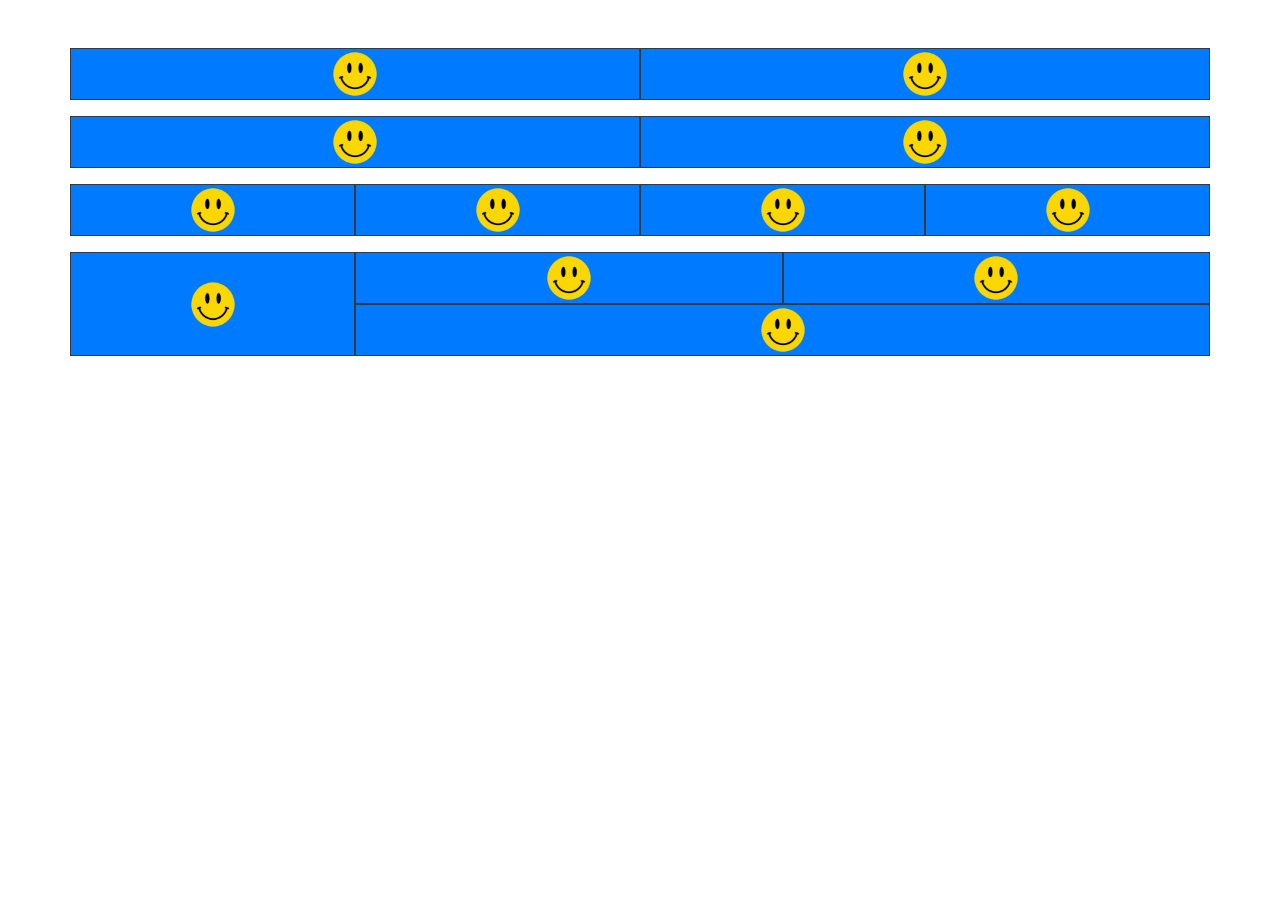
==== smile-challenge/index.html @ 997aff81 "Added Files" ====
<!doctype html>
<html lang="en">
  <head>
    <title>Title</title>
    <!-- Required meta tags -->
    <meta charset="utf-8">
    <meta name="viewport" content="width=device-width, initial-scale=1, shrink-to-fit=no">
    <link rel="stylesheet" href="style.css">

    <!-- Bootstrap CSS -->
    <link rel="stylesheet" href="https://stackpath.bootstrapcdn.com/bootstrap/4.3.1/css/bootstrap.min.css" integrity="sha384-ggOyR0iXCbMQv3Xipma34MD+dH/1fQ784/j6cY/iJTQUOhcWr7x9JvoRxT2MZw1T" crossorigin="anonymous">
  </head>


  <body>
    <div class="container">
    <div class="row mt-5 ">
        <div class="col-6 d-flex justify-content-around bg-primary border border-dark"><img src="smiley.png" alt="Smiley" class="img-fluid" width="50px" height="50px"></div>
        <div class="col-6 d-flex justify-content-around bg-primary border border-dark"><img src="smiley.png" alt="Smiley" class="img-fluid" width="50px" height="50px"></div>
    </div>
    <div class="row mt-3">
        <div class="col-6 d-flex justify-content-around bg-primary border border-dark"><img src="smiley.png" alt="Smiley" class="img-fluid" width="50px" height="50px"></div>
        <div class="col-6 d-flex justify-content-around bg-primary border border-dark"><img src="smiley.png" alt="Smiley" class="img-fluid" width="50px" height="50px"></div>
    </div>
    <div class="row mt-3">
        <div class="col-3 d-flex justify-content-around bg-primary border border-dark"><img src="smiley.png" alt="Smiley" class="img-fluid" width="50px" height="50px"></div>
        <div class="col-3 d-flex justify-content-around bg-primary border border-dark"><img src="smiley.png" alt="Smiley" class="img-fluid" width="50px" height="50px"></div>
        <div class="col-3 d-flex justify-content-around bg-primary border border-dark"><img src="smiley.png" alt="Smiley" class="img-fluid" width="50px" height="50px"></div>
        <div class="col-3 d-flex justify-content-around bg-primary border border-dark"><img src="smiley.png" alt="Smiley" class="img-fluid" width="50px" height="50px"></div>
    </div>
    <div class="row mt-3">
        <div class="col-3 d-flex justify-content-around align-items-center bg-primary border border-dark"><img src="smiley.png" alt="Smiley" class="img-fluid h-50" width="50px"></div>
        <div class="col-9">
            <div class="row">
                <div class="col d-flex justify-content-around bg-primary border border-dark"><img src="smiley.png" alt="Smiley" class="img-fluid" width="50px" height="50px"></div>
                <div class="col d-flex justify-content-around bg-primary border border-dark"><img src="smiley.png" alt="Smiley" class="img-fluid" width="50px" height="50px"></div>
            </div>
            <div class="row">
                <div class="col-12 d-flex justify-content-around bg-primary border border-dark"><img src="smiley.png" alt="Smiley" class="img-fluid" width="50px" height="50px"></div>
            </div>
        </div>
    </div>
    </div>


      
    <!-- Optional JavaScript -->
    <!-- jQuery first, then Popper.js, then Bootstrap JS -->
    <script src="https://code.jquery.com/jquery-3.3.1.slim.min.js" integrity="sha384-q8i/X+965DzO0rT7abK41JStQIAqVgRVzpbzo5smXKp4YfRvH+8abtTE1Pi6jizo" crossorigin="anonymous"></script>
    <script src="https://cdnjs.cloudflare.com/ajax/libs/popper.js/1.14.7/umd/popper.min.js" integrity="sha384-UO2eT0CpHqdSJQ6hJty5KVphtPhzWj9WO1clHTMGa3JDZwrnQq4sF86dIHNDz0W1" crossorigin="anonymous"></script>
    <script src="https://stackpath.bootstrapcdn.com/bootstrap/4.3.1/js/bootstrap.min.js" integrity="sha384-JjSmVgyd0p3pXB1rRibZUAYoIIy6OrQ6VrjIEaFf/nJGzIxFDsf4x0xIM+B07jRM" crossorigin="anonymous"></script>
  </body>
</html>
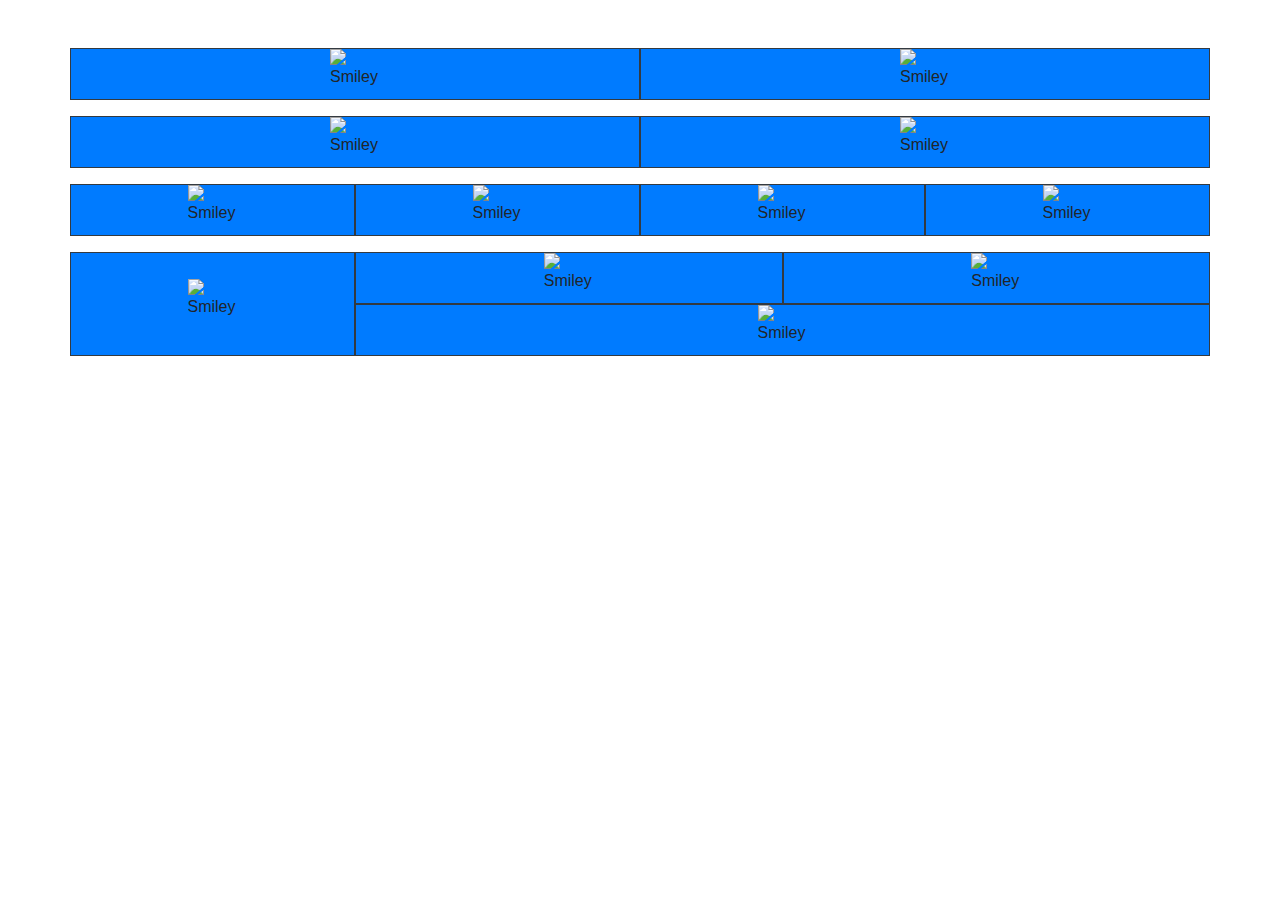
==== commit 31b87be1: "Updates" ====
--- a/smile-challenge/index.html
+++ b/smile-challenge/index.html
@@ -5,7 +5,7 @@
     <!-- Required meta tags -->
     <meta charset="utf-8">
     <meta name="viewport" content="width=device-width, initial-scale=1, shrink-to-fit=no">
-    <link rel="stylesheet" href="style.css">
+    <link rel="stylesheet" href="smile-challenge/style.css">
 
     <!-- Bootstrap CSS -->
     <link rel="stylesheet" href="https://stackpath.bootstrapcdn.com/bootstrap/4.3.1/css/bootstrap.min.css" integrity="sha384-ggOyR0iXCbMQv3Xipma34MD+dH/1fQ784/j6cY/iJTQUOhcWr7x9JvoRxT2MZw1T" crossorigin="anonymous">
@@ -15,28 +15,28 @@
   <body>
     <div class="container">
     <div class="row mt-5 ">
-        <div class="col-6 d-flex justify-content-around bg-primary border border-dark"><img src="smiley.png" alt="Smiley" class="img-fluid" width="50px" height="50px"></div>
-        <div class="col-6 d-flex justify-content-around bg-primary border border-dark"><img src="smiley.png" alt="Smiley" class="img-fluid" width="50px" height="50px"></div>
+        <div class="col-6 d-flex justify-content-around bg-primary border border-dark"><img src="smile-challenge/smiley.png" alt="Smiley" class="img-fluid" width="50px" height="50px"></div>
+        <div class="col-6 d-flex justify-content-around bg-primary border border-dark"><img src="smile-challenge/smiley.png" alt="Smiley" class="img-fluid" width="50px" height="50px"></div>
     </div>
     <div class="row mt-3">
-        <div class="col-6 d-flex justify-content-around bg-primary border border-dark"><img src="smiley.png" alt="Smiley" class="img-fluid" width="50px" height="50px"></div>
-        <div class="col-6 d-flex justify-content-around bg-primary border border-dark"><img src="smiley.png" alt="Smiley" class="img-fluid" width="50px" height="50px"></div>
+        <div class="col-6 d-flex justify-content-around bg-primary border border-dark"><img src="smile-challenge/smiley.png" alt="Smiley" class="img-fluid" width="50px" height="50px"></div>
+        <div class="col-6 d-flex justify-content-around bg-primary border border-dark"><img src="smile-challenge/smiley.png" alt="Smiley" class="img-fluid" width="50px" height="50px"></div>
     </div>
     <div class="row mt-3">
-        <div class="col-3 d-flex justify-content-around bg-primary border border-dark"><img src="smiley.png" alt="Smiley" class="img-fluid" width="50px" height="50px"></div>
-        <div class="col-3 d-flex justify-content-around bg-primary border border-dark"><img src="smiley.png" alt="Smiley" class="img-fluid" width="50px" height="50px"></div>
-        <div class="col-3 d-flex justify-content-around bg-primary border border-dark"><img src="smiley.png" alt="Smiley" class="img-fluid" width="50px" height="50px"></div>
-        <div class="col-3 d-flex justify-content-around bg-primary border border-dark"><img src="smiley.png" alt="Smiley" class="img-fluid" width="50px" height="50px"></div>
+        <div class="col-3 d-flex justify-content-around bg-primary border border-dark"><img src="smile-challenge/smiley.png" alt="Smiley" class="img-fluid" width="50px" height="50px"></div>
+        <div class="col-3 d-flex justify-content-around bg-primary border border-dark"><img src="smile-challenge/smiley.png" alt="Smiley" class="img-fluid" width="50px" height="50px"></div>
+        <div class="col-3 d-flex justify-content-around bg-primary border border-dark"><img src="smile-challenge/smiley.png" alt="Smiley" class="img-fluid" width="50px" height="50px"></div>
+        <div class="col-3 d-flex justify-content-around bg-primary border border-dark"><img src="smile-challenge/smiley.png" alt="Smiley" class="img-fluid" width="50px" height="50px"></div>
     </div>
     <div class="row mt-3">
-        <div class="col-3 d-flex justify-content-around align-items-center bg-primary border border-dark"><img src="smiley.png" alt="Smiley" class="img-fluid h-50" width="50px"></div>
+        <div class="col-3 d-flex justify-content-around align-items-center bg-primary border border-dark"><img src="smile-challenge/smiley.png" alt="Smiley" class="img-fluid h-50" width="50px"></div>
         <div class="col-9">
             <div class="row">
-                <div class="col d-flex justify-content-around bg-primary border border-dark"><img src="smiley.png" alt="Smiley" class="img-fluid" width="50px" height="50px"></div>
-                <div class="col d-flex justify-content-around bg-primary border border-dark"><img src="smiley.png" alt="Smiley" class="img-fluid" width="50px" height="50px"></div>
+                <div class="col d-flex justify-content-around bg-primary border border-dark"><img src="smile-challenge/smiley.png" alt="Smiley" class="img-fluid" width="50px" height="50px"></div>
+                <div class="col d-flex justify-content-around bg-primary border border-dark"><img src="smile-challenge/smiley.png" alt="Smiley" class="img-fluid" width="50px" height="50px"></div>
             </div>
             <div class="row">
-                <div class="col-12 d-flex justify-content-around bg-primary border border-dark"><img src="smiley.png" alt="Smiley" class="img-fluid" width="50px" height="50px"></div>
+                <div class="col-12 d-flex justify-content-around bg-primary border border-dark"><img src="smile-challenge/smiley.png" alt="Smiley" class="img-fluid" width="50px" height="50px"></div>
             </div>
         </div>
     </div>
